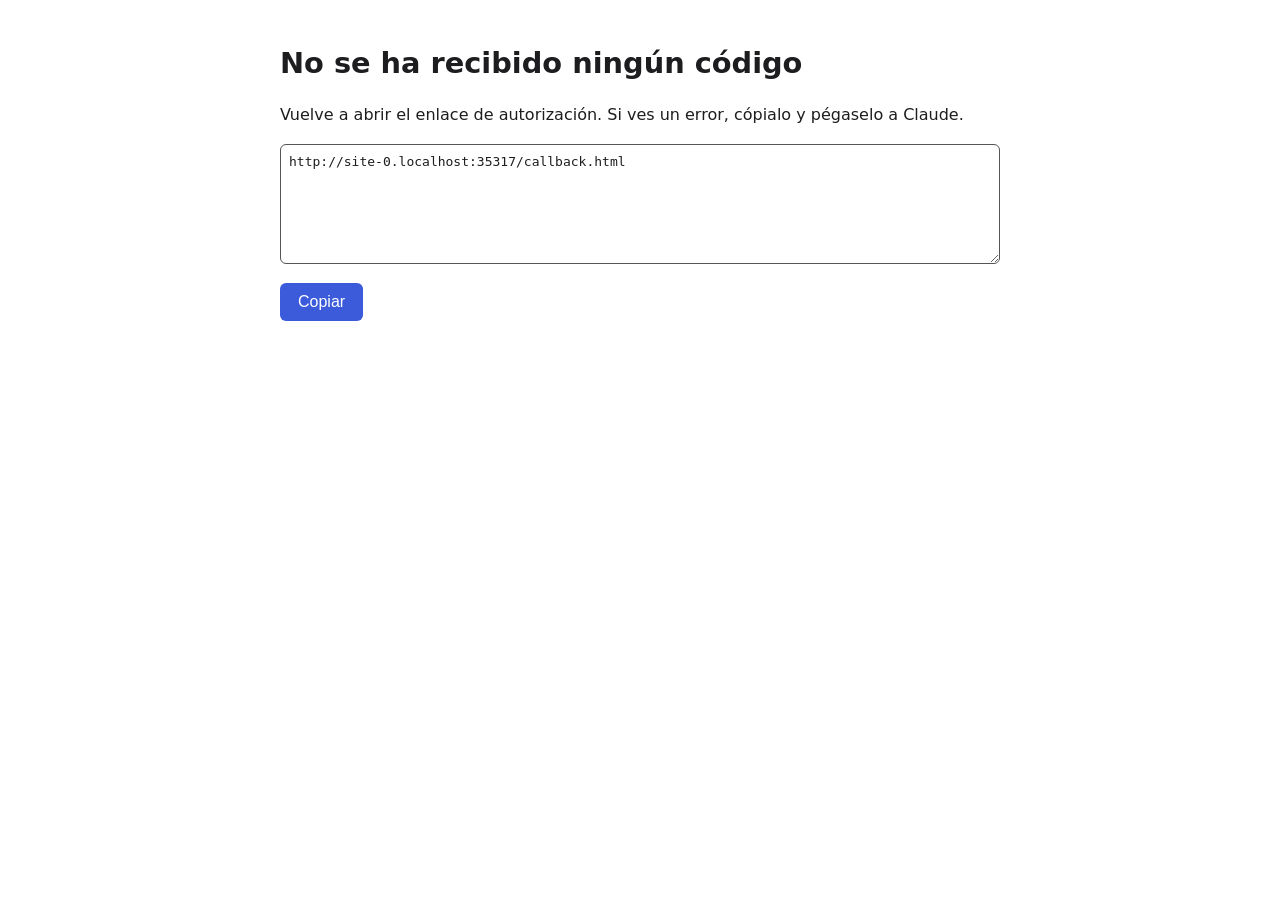
==== callback.html @ 3b4cdf50 "Página de retorno para autorizaciones OAuth Co-Authored-By: Claude Opus 5.5 <noreply@anthropic.com> " ====
<!doctype html>
<html lang="es"><head><meta charset="utf-8"><meta name="viewport" content="width=device-width,initial-scale=1">
<meta name="robots" content="noindex">
<title>Autorización recibida</title><link rel="stylesheet" href="estilo.css">
<style>textarea{width:100%;box-sizing:border-box;min-height:120px;font:13px/1.4 monospace;padding:8px;
background:transparent;color:var(--fg);border:1px solid var(--muted);border-radius:6px}
button{margin-top:12px;padding:10px 18px;font-size:1rem;border:0;border-radius:6px;background:var(--accent);color:#fff;cursor:pointer}</style>
</head><body><main>
<h1 id="t">Autorización recibida</h1>
<p id="m">Copia este texto y pégaselo a Claude en el chat. Caduca en unos minutos.</p>
<textarea id="u" readonly></textarea>
<button id="b" type="button">Copiar</button>
<script>
var u=document.getElementById('u');u.value=location.href;
if(!/[?&]code=/.test(location.search)){document.getElementById('t').textContent='No se ha recibido ningún código';
document.getElementById('m').textContent='Vuelve a abrir el enlace de autorización. Si ves un error, cópialo y pégaselo a Claude.';}
document.getElementById('b').onclick=function(){u.select();try{navigator.clipboard.writeText(u.value)}catch(e){document.execCommand('copy')}
this.textContent='Copiado ✓';};
</script>
</main></body></html>
---- estilo.css ----
:root{--bg:#fff;--fg:#1d1d1f;--muted:#555;--accent:#3b5bdb}
@media (prefers-color-scheme:dark){:root{--bg:#121212;--fg:#ececec;--muted:#aaa;--accent:#8ea2ff}}
body{margin:0;background:var(--bg);color:var(--fg);font:16px/1.6 system-ui,sans-serif}
main{max-width:720px;margin:0 auto;padding:40px 16px}
h1{font-size:1.8rem;margin:0 0 .5rem}h2{font-size:1.2rem;margin-top:2rem}
p,li{color:var(--fg)}small{color:var(--muted)}a{color:var(--accent)}
nav{margin-bottom:2rem}nav a{margin-right:1rem}
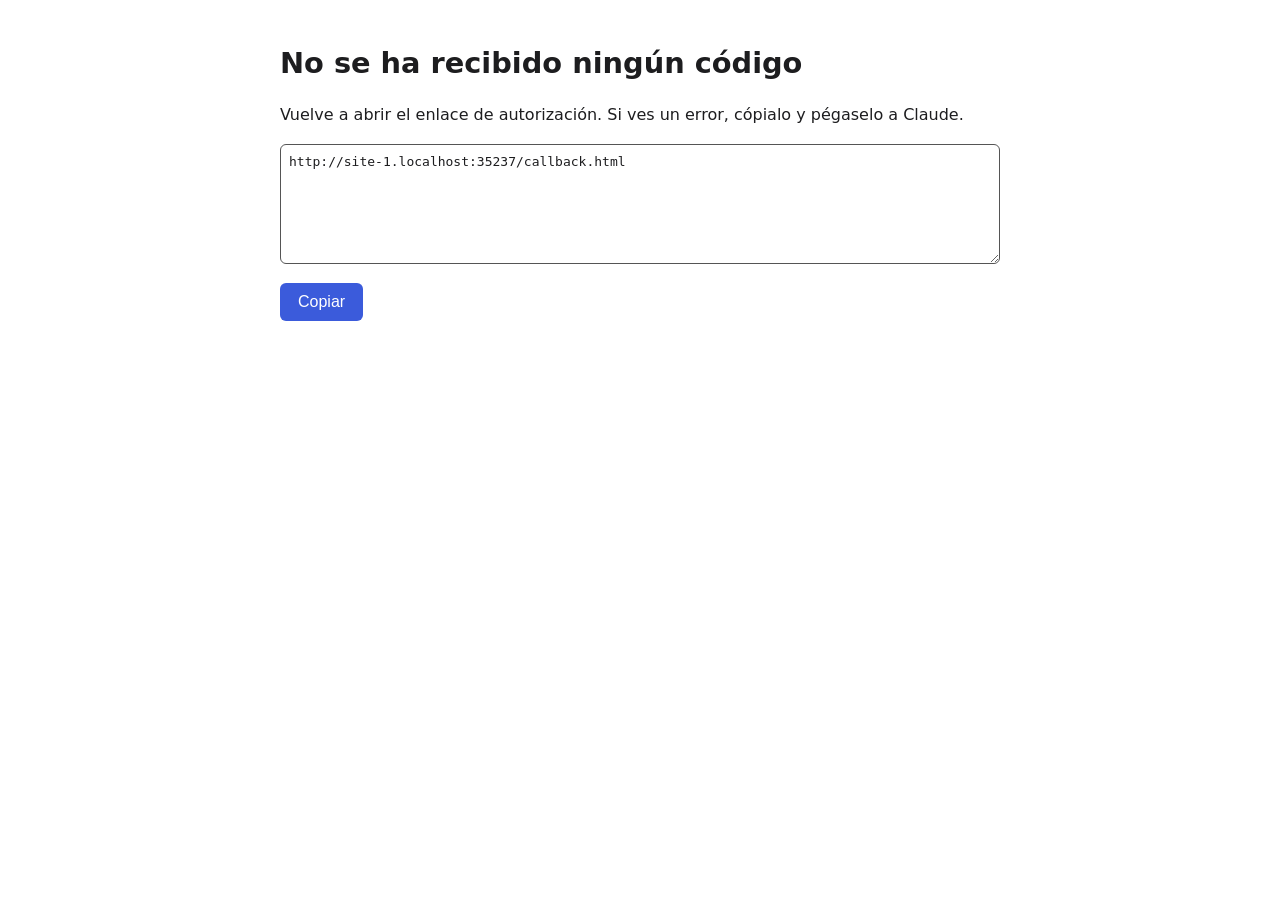
==== commit aee98095: "Retorno OAuth: avisar a la pantalla de publicación y cerrarse Co-Authored-By: Claude Opus 5.5 <norep" ====
--- a/callback.html
+++ b/callback.html
@@ -14,6 +14,14 @@
 var u=document.getElementById('u');u.value=location.href;
 if(!/[?&]code=/.test(location.search)){document.getElementById('t').textContent='No se ha recibido ningún código';
 document.getElementById('m').textContent='Vuelve a abrir el enlace de autorización. Si ves un error, cópialo y pégaselo a Claude.';}
+if(window.opener&&/[?&](code|error)=/.test(location.search)){
+  // Ventana abierta desde la pantalla "Publicar vídeo": le devolvemos la respuesta y nos cerramos.
+  try{window.opener.postMessage({tipo:'oauth-tiktok',url:location.href},'*');
+  document.getElementById('t').textContent='Cuenta conectada';
+  document.getElementById('m').textContent='Ya puedes cerrar esta ventana.';
+  u.style.display='none';document.getElementById('b').style.display='none';
+  setTimeout(function(){window.close()},1200);}catch(e){}
+}
 document.getElementById('b').onclick=function(){u.select();try{navigator.clipboard.writeText(u.value)}catch(e){document.execCommand('copy')}
 this.textContent='Copiado ✓';};
 </script>
